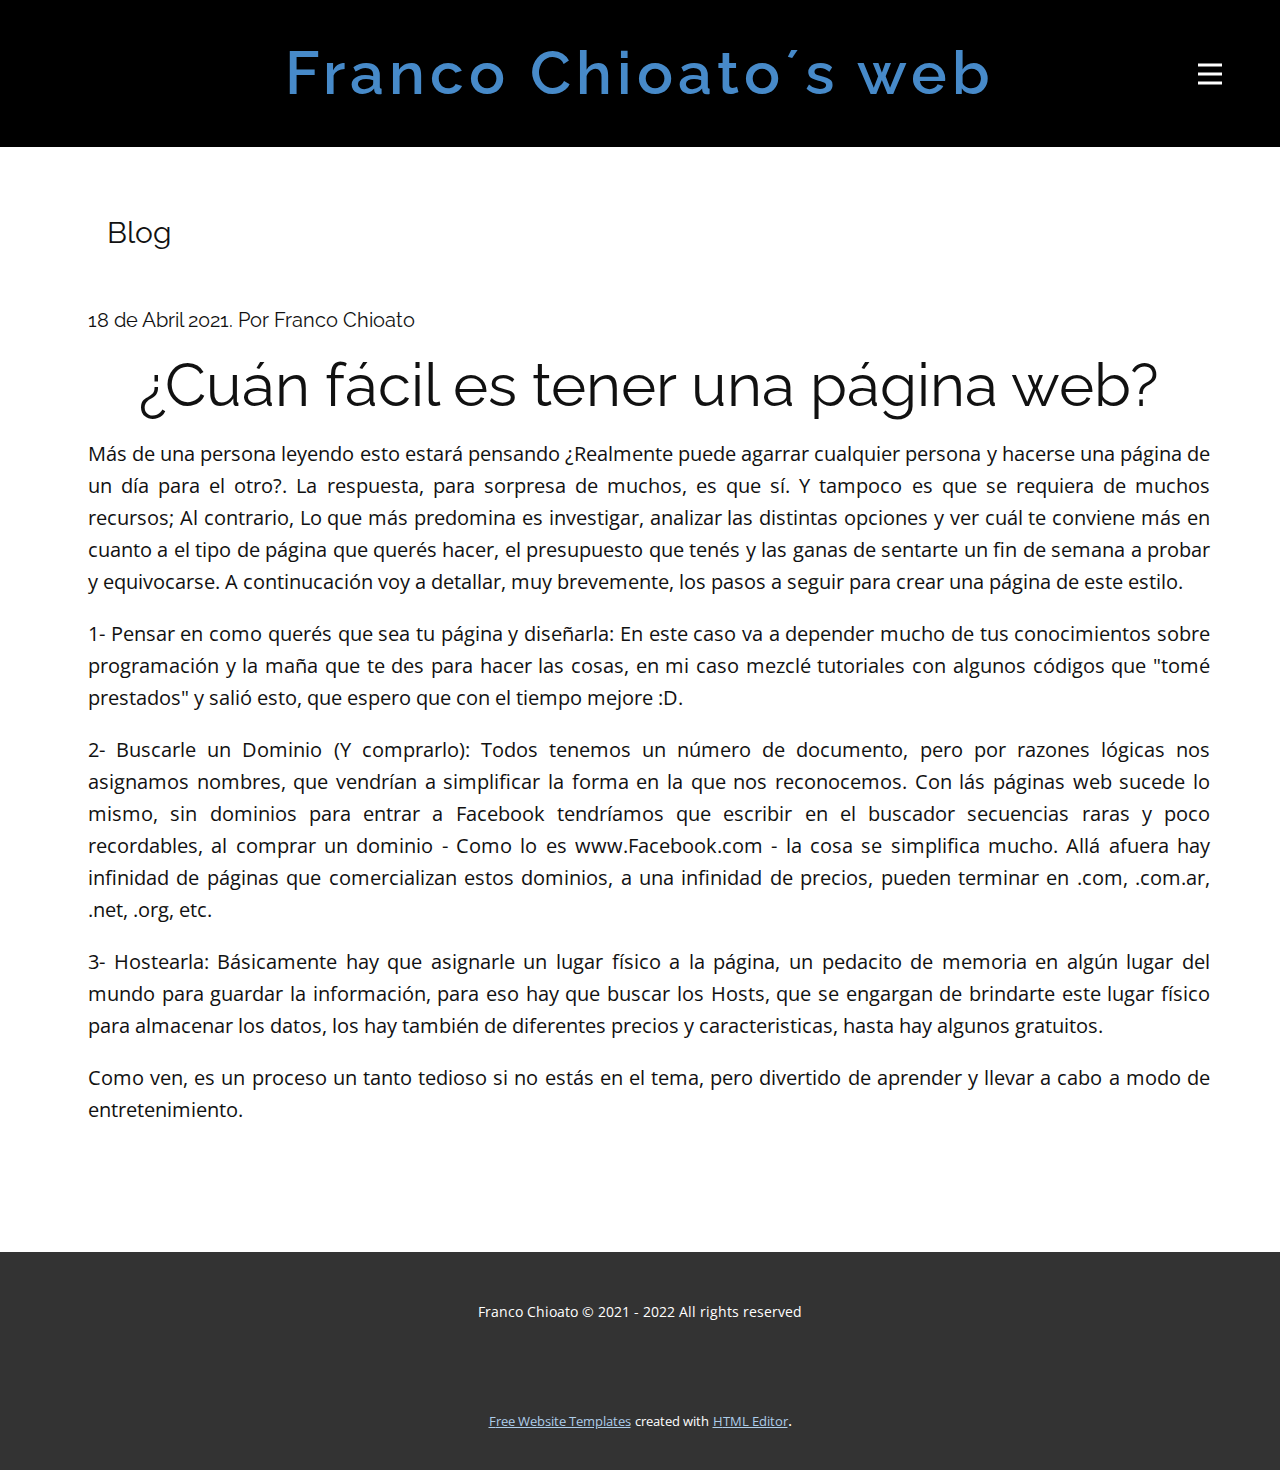
==== Blog.html @ 8524e593 "Archivos webpage con imagenes" ====
<!DOCTYPE html>
<html style="font-size: 16px;">
  <head>
    <meta name="viewport" content="width=device-width, initial-scale=1.0">
    <meta charset="utf-8">
    <meta name="keywords" content="¿Cuán fácil es tener una página web?">
    <meta name="description" content="">
    <meta name="page_type" content="np-template-header-footer-from-plugin">
    <title>Blog</title>
    <link rel="stylesheet" href="nicepage.css" media="screen">
<link rel="stylesheet" href="Blog.css" media="screen">
    <script class="u-script" type="text/javascript" src="jquery-1.9.1.min.js" defer=""></script>
    <script class="u-script" type="text/javascript" src="nicepage.js" defer=""></script>
    <meta name="generator" content="Nicepage 3.12.2, nicepage.com">
    <link id="u-theme-google-font" rel="stylesheet" href="https://fonts.googleapis.com/css?family=Raleway:100,100i,200,200i,300,300i,400,400i,500,500i,600,600i,700,700i,800,800i,900,900i|Open+Sans:300,300i,400,400i,600,600i,700,700i,800,800i">
    
    
    <script type="application/ld+json">{
		"@context": "http://schema.org",
		"@type": "Organization",
		"name": "",
		"url": "index.html"
}</script>
    <meta property="og:title" content="Blog">
    <meta property="og:type" content="website">
    <meta name="theme-color" content="#478ac9">
    <link rel="canonical" href="index.html">
    <meta property="og:url" content="index.html">
  </head>
  <body class="u-body"><header class="u-black u-clearfix u-header u-header" id="sec-85c8"><div class="u-clearfix u-sheet u-sheet-1">
        <h4 class="u-align-center u-text u-text-1">
          <a class="u-active-none u-border-none u-btn u-button-link u-button-style u-hover-none u-none u-text-palette-1-base u-btn-1" href="/Inicio.html" data-page-id="342497">Franco Chioato´s web</a>
        </h4>
        <nav class="u-menu u-menu-dropdown u-menu-open-right u-offcanvas u-menu-1" data-responsive-from="XL">
          <div class="menu-collapse" style="font-size: 1rem; letter-spacing: 0px; font-weight: 700; text-transform: uppercase;">
            <a class="u-button-style u-custom-active-border-color u-custom-border u-custom-border-color u-custom-borders u-custom-hover-border-color u-custom-left-right-menu-spacing u-custom-padding-bottom u-custom-text-color u-custom-text-hover-color u-custom-top-bottom-menu-spacing u-nav-link u-text-active-palette-1-base u-text-hover-palette-2-base" href="#">
              <svg><use xlink:href="#menu-hamburger"></use></svg>
              <svg version="1.1" xmlns="http://www.w3.org/2000/svg" xmlns:xlink="http://www.w3.org/1999/xlink"><defs><symbol id="menu-hamburger" viewBox="0 0 16 16" style="width: 16px; height: 16px;"><rect y="1" width="16" height="2"></rect><rect y="7" width="16" height="2"></rect><rect y="13" width="16" height="2"></rect>
</symbol>
</defs></svg>
            </a>
          </div>
          <div class="u-custom-menu u-nav-container">
            <ul class="u-nav u-spacing-30 u-unstyled u-nav-1"><li class="u-nav-item"><a class="u-border-2 u-border-active-palette-1-base u-border-hover-palette-1-base u-border-no-left u-border-no-right u-border-no-top u-button-style u-nav-link u-text-active-palette-1-base u-text-grey-90 u-text-hover-grey-90" href="Inicio.html" style="padding: 10px 0px;">Inicio</a>
</li><li class="u-nav-item"><a class="u-border-2 u-border-active-palette-1-base u-border-hover-palette-1-base u-border-no-left u-border-no-right u-border-no-top u-button-style u-nav-link u-text-active-palette-1-base u-text-grey-90 u-text-hover-grey-90" href="Sobre-mí.html" style="padding: 10px 0px;">Sobre mí</a>
</li><li class="u-nav-item"><a class="u-border-2 u-border-active-palette-1-base u-border-hover-palette-1-base u-border-no-left u-border-no-right u-border-no-top u-button-style u-nav-link u-text-active-palette-1-base u-text-grey-90 u-text-hover-grey-90" href="Blog.html" style="padding: 10px 0px;">Blog</a>
</li><li class="u-nav-item"><a class="u-border-2 u-border-active-palette-1-base u-border-hover-palette-1-base u-border-no-left u-border-no-right u-border-no-top u-button-style u-nav-link u-text-active-palette-1-base u-text-grey-90 u-text-hover-grey-90" href="The-Filter.html" style="padding: 10px 0px;">The Filter</a>
</li></ul>
          </div>
          <div class="u-custom-menu u-nav-container-collapse">
            <div class="u-black u-container-style u-inner-container-layout u-sidenav">
              <div class="u-sidenav-overflow">
                <div class="u-menu-close"></div>
                <ul class="u-align-center u-nav u-popupmenu-items u-spacing-47 u-unstyled u-nav-2"><li class="u-nav-item"><a class="u-button-style u-nav-link" href="Inicio.html" style="padding: 10px 0px;">Inicio</a>
</li><li class="u-nav-item"><a class="u-button-style u-nav-link" href="Sobre-mí.html" style="padding: 10px 0px;">Sobre mí</a>
</li><li class="u-nav-item"><a class="u-button-style u-nav-link" href="Blog.html" style="padding: 10px 0px;">Blog</a>
</li><li class="u-nav-item"><a class="u-button-style u-nav-link" href="The-Filter.html" style="padding: 10px 0px;">The Filter</a>
</li></ul>
              </div>
            </div>
            <div class="u-black u-menu-overlay u-opacity u-opacity-60"></div>
          </div>
        </nav>
      </div></header>
    <section class="u-clearfix u-section-1" id="sec-7db6">
      <div class="u-clearfix u-sheet u-sheet-1">
        <h3 class="u-text u-text-default u-text-1">Blog</h3>
        <div class="fr-view u-align-center u-clearfix u-rich-text u-text u-text-2">
          <h5 style="text-align: left;">18 de Abril 2021. Por Franco Chioato</h5>
          <h1 style="text-align: center;">¿Cuán fácil es tener una página web?</h1>
          <p style="text-align: justify;">
            <span style="font-size: 1.25rem;">Más de una persona leyendo esto estará pensando ¿Realmente puede agarrar cualquier persona y hacerse una página de un día para el otro?. La respuesta, para sorpresa de muchos, es que sí. Y tampoco es que se requiera de muchos recursos; Al contrario, Lo que más predomina es investigar, analizar las distintas opciones y ver cuál te conviene más en cuanto a el tipo de página que querés hacer, el presupuesto que tenés y las ganas de sentarte un fin de semana a probar y equivocarse. A continucación voy a detallar, muy brevemente, los pasos a seguir para crear una página de este estilo.</span>
          </p>
          <p style="text-align: justify;">
            <span style="font-size: 1.25rem;">1- Pensar en como querés que sea tu página y diseñarla: En este caso va a depender mucho de tus conocimientos sobre programación y la maña que te des para hacer las cosas, en mi caso mezclé tutoriales con algunos códigos que "tomé prestados" y salió esto, que espero que con el tiempo mejore :D.</span>
          </p>
          <p style="text-align: justify;">
            <span style="font-size: 1.25rem;">2- Buscarle un Dominio (Y comprarlo): Todos tenemos un número de documento, pero por razones lógicas nos asignamos nombres, que vendrían a simplificar la forma en la que nos reconocemos. Con lás páginas web sucede lo mismo, sin dominios para entrar a Facebook tendríamos que escribir en el buscador secuencias raras y poco recordables, al comprar un dominio - Como lo es <a href="//www.Facebook.com">www.Facebook.com</a> - la cosa se simplifica mucho. Allá afuera hay infinidad de páginas que comercializan estos dominios, a una infinidad de precios, pueden terminar en .com, .com.ar, .net, .org, etc.&nbsp;
            </span>
          </p>
          <p style="text-align: justify;">
            <span style="font-size: 1.25rem;">3- Hostearla: Básicamente hay que asignarle un lugar físico a la página, un pedacito de memoria en algún lugar del mundo para guardar la información, para eso hay que buscar los Hosts, que se engargan de brindarte este lugar físico para almacenar los datos, los hay también de diferentes precios y caracteristicas, hasta hay algunos gratuitos.</span>
          </p>
          <p style="text-align: justify;">
            <span style="font-size: 1.25rem;">Como ven, es un proceso un tanto tedioso si no estás en el tema, pero divertido de aprender y llevar a cabo a modo de entretenimiento.</span>
          </p>
          <p style="text-align: justify;">
            <br>
          </p>
        </div>
      </div>
    </section>
    
    
    <footer class="u-align-center u-clearfix u-footer u-grey-80 u-footer" id="sec-266b"><div class="u-clearfix u-sheet u-sheet-1">
        <p class="u-small-text u-text u-text-variant u-text-1">Franco Chioato © 2021 - 2022 All rights reserved</p>
      </div></footer>
    <section class="u-backlink u-clearfix u-grey-80">
      <a class="u-link" href="https://nicepage.com/website-templates" target="_blank">
        <span>Free Website Templates</span>
      </a>
      <p class="u-text">
        <span>created with</span>
      </p>
      <a class="u-link" href="https://nicepage.com/html-website-builder" target="_blank">
        <span>HTML Editor</span>
      </a>. 
    </section>
  </body>
</html>
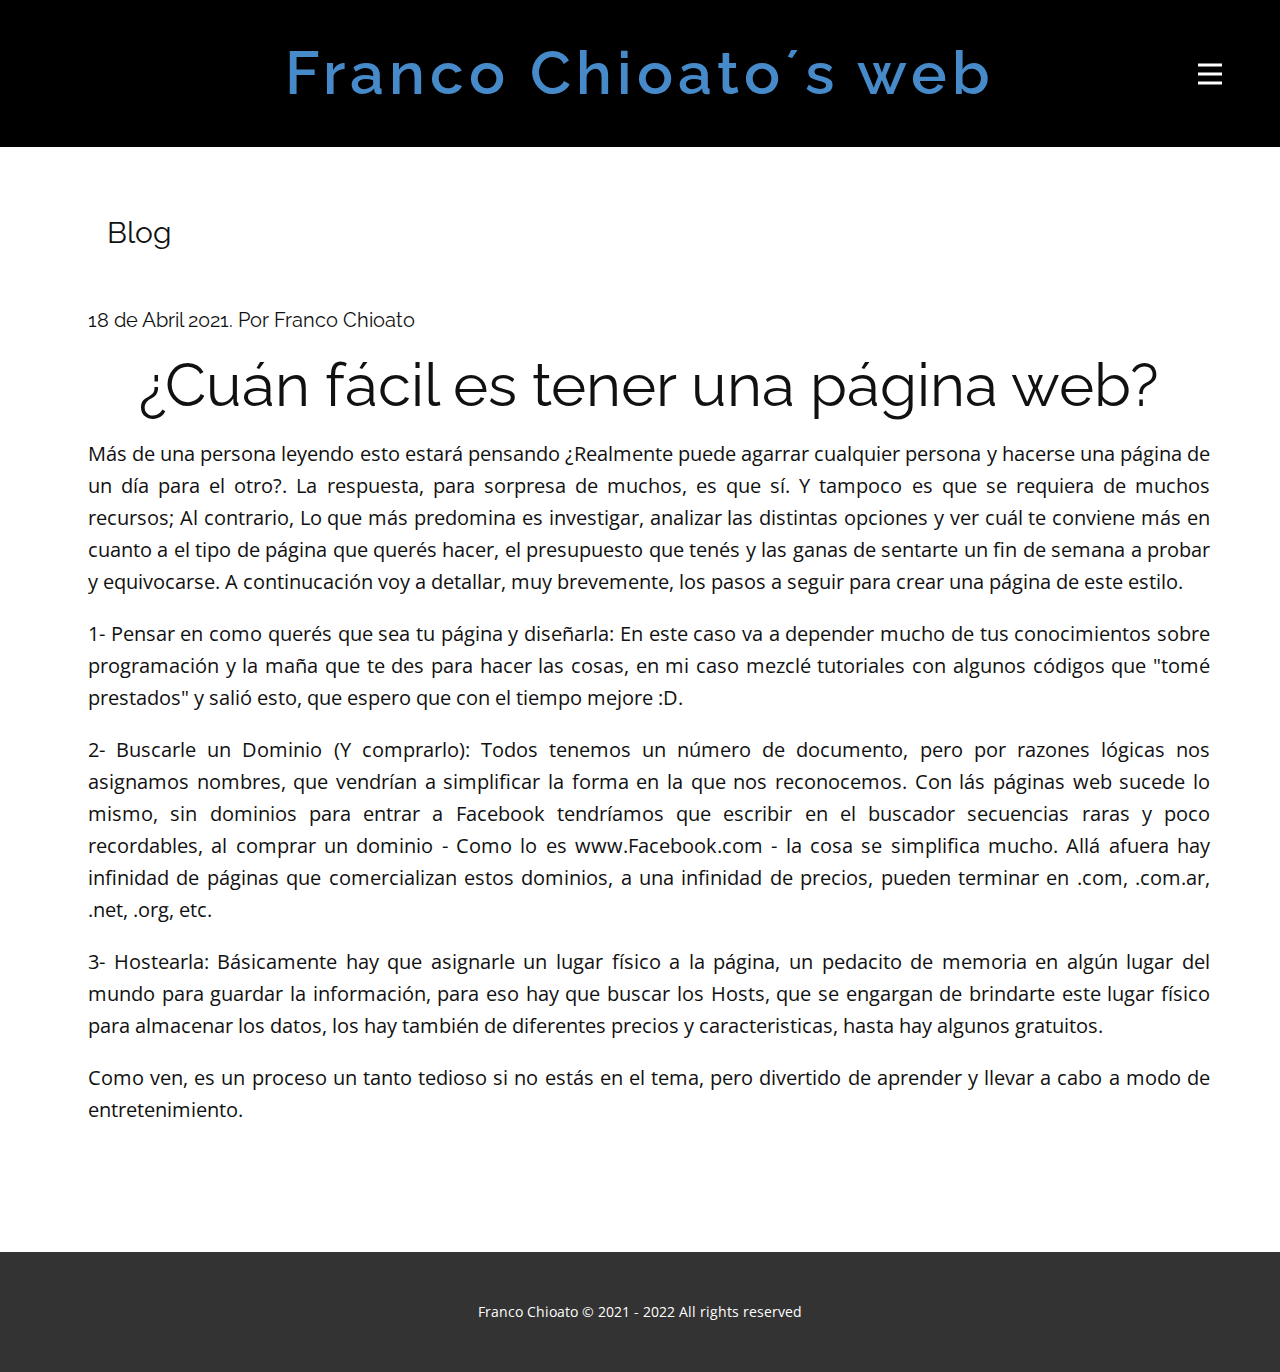
==== commit 400754a3: "Update Blog.html" ====
--- a/Blog.html
+++ b/Blog.html
@@ -95,16 +95,6 @@
     <footer class="u-align-center u-clearfix u-footer u-grey-80 u-footer" id="sec-266b"><div class="u-clearfix u-sheet u-sheet-1">
         <p class="u-small-text u-text u-text-variant u-text-1">Franco Chioato © 2021 - 2022 All rights reserved</p>
       </div></footer>
-    <section class="u-backlink u-clearfix u-grey-80">
-      <a class="u-link" href="https://nicepage.com/website-templates" target="_blank">
-        <span>Free Website Templates</span>
-      </a>
-      <p class="u-text">
-        <span>created with</span>
-      </p>
-      <a class="u-link" href="https://nicepage.com/html-website-builder" target="_blank">
-        <span>HTML Editor</span>
-      </a>. 
     </section>
   </body>
-</html>+</html>
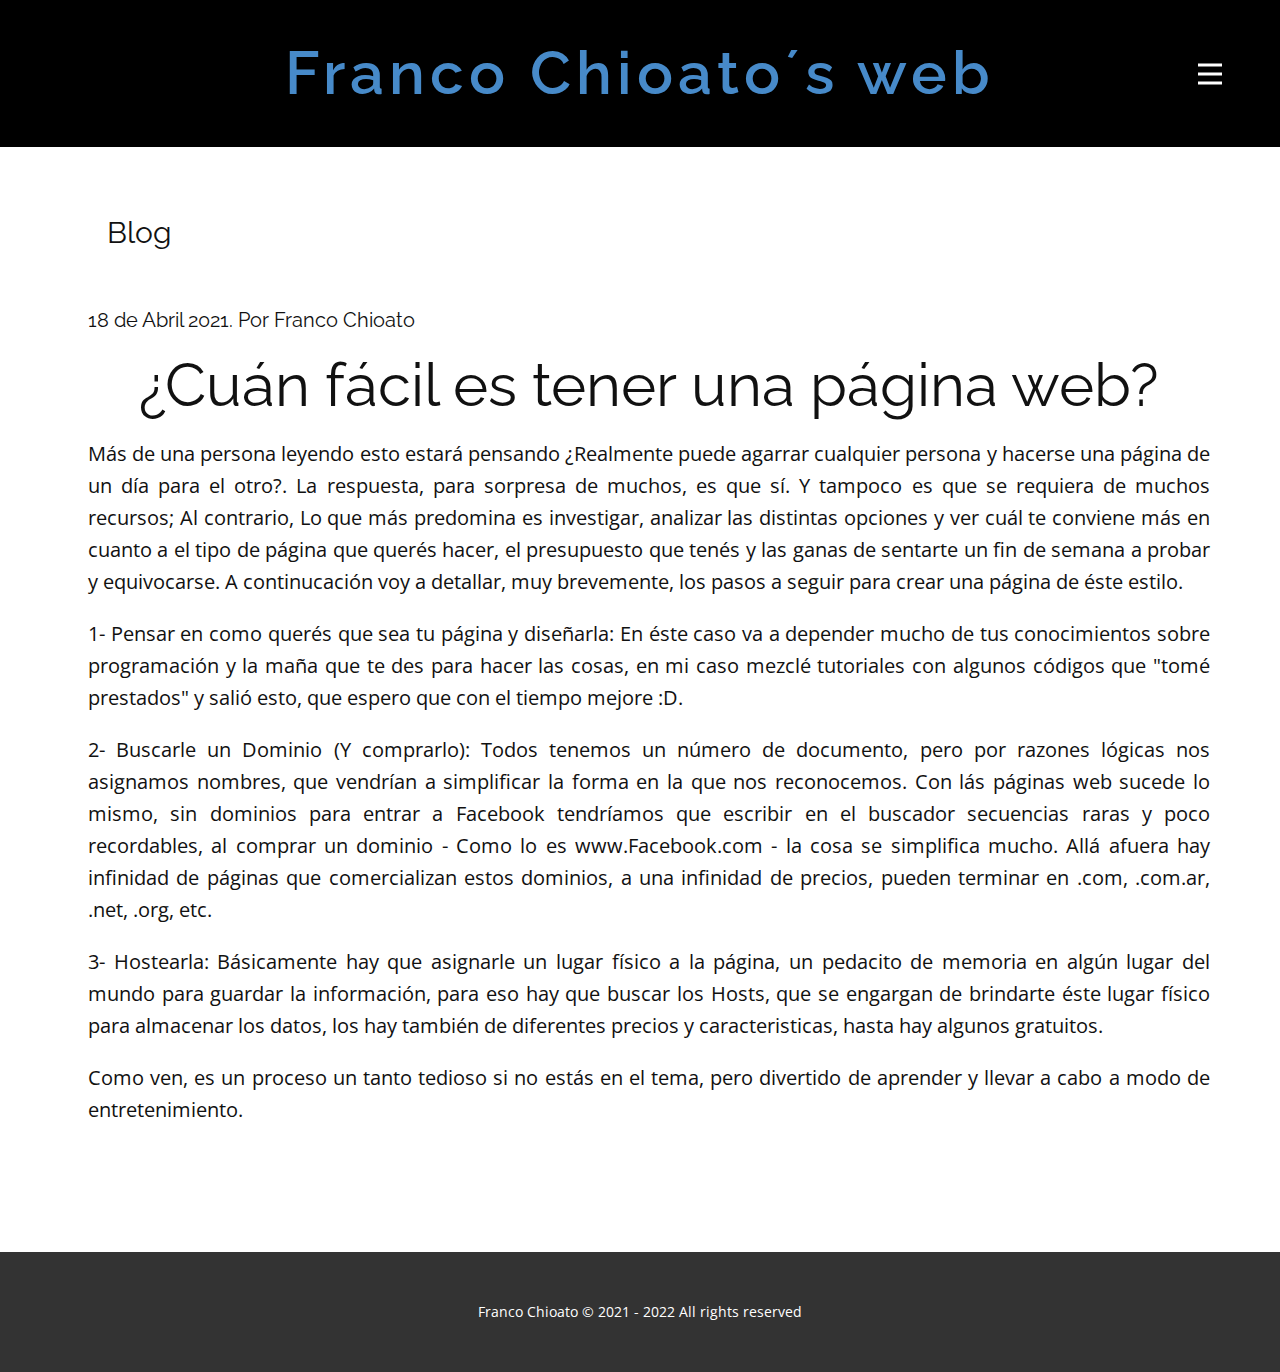
==== commit d3d9fd05: "Update Blog.html" ====
--- a/Blog.html
+++ b/Blog.html
@@ -1,5 +1,5 @@
 <!DOCTYPE html>
-<html style="font-size: 16px;">
+<html style="font-size: 16px;" lang="es-AR">
   <head>
     <meta name="viewport" content="width=device-width, initial-scale=1.0">
     <meta charset="utf-8">
@@ -11,14 +11,13 @@
 <link rel="stylesheet" href="Blog.css" media="screen">
     <script class="u-script" type="text/javascript" src="jquery-1.9.1.min.js" defer=""></script>
     <script class="u-script" type="text/javascript" src="nicepage.js" defer=""></script>
-    <meta name="generator" content="Nicepage 3.12.2, nicepage.com">
     <link id="u-theme-google-font" rel="stylesheet" href="https://fonts.googleapis.com/css?family=Raleway:100,100i,200,200i,300,300i,400,400i,500,500i,600,600i,700,700i,800,800i,900,900i|Open+Sans:300,300i,400,400i,600,600i,700,700i,800,800i">
     
     
     <script type="application/ld+json">{
 		"@context": "http://schema.org",
 		"@type": "Organization",
-		"name": "",
+		"name": "Franco Chioato - Blog",
 		"url": "index.html"
 }</script>
     <meta property="og:title" content="Blog">
@@ -69,17 +68,17 @@
           <h5 style="text-align: left;">18 de Abril 2021. Por Franco Chioato</h5>
           <h1 style="text-align: center;">¿Cuán fácil es tener una página web?</h1>
           <p style="text-align: justify;">
-            <span style="font-size: 1.25rem;">Más de una persona leyendo esto estará pensando ¿Realmente puede agarrar cualquier persona y hacerse una página de un día para el otro?. La respuesta, para sorpresa de muchos, es que sí. Y tampoco es que se requiera de muchos recursos; Al contrario, Lo que más predomina es investigar, analizar las distintas opciones y ver cuál te conviene más en cuanto a el tipo de página que querés hacer, el presupuesto que tenés y las ganas de sentarte un fin de semana a probar y equivocarse. A continucación voy a detallar, muy brevemente, los pasos a seguir para crear una página de este estilo.</span>
+            <span style="font-size: 1.25rem;">Más de una persona leyendo esto estará pensando ¿Realmente puede agarrar cualquier persona y hacerse una página de un día para el otro?. La respuesta, para sorpresa de muchos, es que sí. Y tampoco es que se requiera de muchos recursos; Al contrario, Lo que más predomina es investigar, analizar las distintas opciones y ver cuál te conviene más en cuanto a el tipo de página que querés hacer, el presupuesto que tenés y las ganas de sentarte un fin de semana a probar y equivocarse. A continucación voy a detallar, muy brevemente, los pasos a seguir para crear una página de éste estilo.</span>
           </p>
           <p style="text-align: justify;">
-            <span style="font-size: 1.25rem;">1- Pensar en como querés que sea tu página y diseñarla: En este caso va a depender mucho de tus conocimientos sobre programación y la maña que te des para hacer las cosas, en mi caso mezclé tutoriales con algunos códigos que "tomé prestados" y salió esto, que espero que con el tiempo mejore :D.</span>
+            <span style="font-size: 1.25rem;">1- Pensar en como querés que sea tu página y diseñarla: En éste caso va a depender mucho de tus conocimientos sobre programación y la maña que te des para hacer las cosas, en mi caso mezclé tutoriales con algunos códigos que "tomé prestados" y salió esto, que espero que con el tiempo mejore :D.</span>
           </p>
           <p style="text-align: justify;">
             <span style="font-size: 1.25rem;">2- Buscarle un Dominio (Y comprarlo): Todos tenemos un número de documento, pero por razones lógicas nos asignamos nombres, que vendrían a simplificar la forma en la que nos reconocemos. Con lás páginas web sucede lo mismo, sin dominios para entrar a Facebook tendríamos que escribir en el buscador secuencias raras y poco recordables, al comprar un dominio - Como lo es <a href="//www.Facebook.com">www.Facebook.com</a> - la cosa se simplifica mucho. Allá afuera hay infinidad de páginas que comercializan estos dominios, a una infinidad de precios, pueden terminar en .com, .com.ar, .net, .org, etc.&nbsp;
             </span>
           </p>
           <p style="text-align: justify;">
-            <span style="font-size: 1.25rem;">3- Hostearla: Básicamente hay que asignarle un lugar físico a la página, un pedacito de memoria en algún lugar del mundo para guardar la información, para eso hay que buscar los Hosts, que se engargan de brindarte este lugar físico para almacenar los datos, los hay también de diferentes precios y caracteristicas, hasta hay algunos gratuitos.</span>
+            <span style="font-size: 1.25rem;">3- Hostearla: Básicamente hay que asignarle un lugar físico a la página, un pedacito de memoria en algún lugar del mundo para guardar la información, para eso hay que buscar los Hosts, que se engargan de brindarte éste lugar físico para almacenar los datos, los hay también de diferentes precios y caracteristicas, hasta hay algunos gratuitos.</span>
           </p>
           <p style="text-align: justify;">
             <span style="font-size: 1.25rem;">Como ven, es un proceso un tanto tedioso si no estás en el tema, pero divertido de aprender y llevar a cabo a modo de entretenimiento.</span>
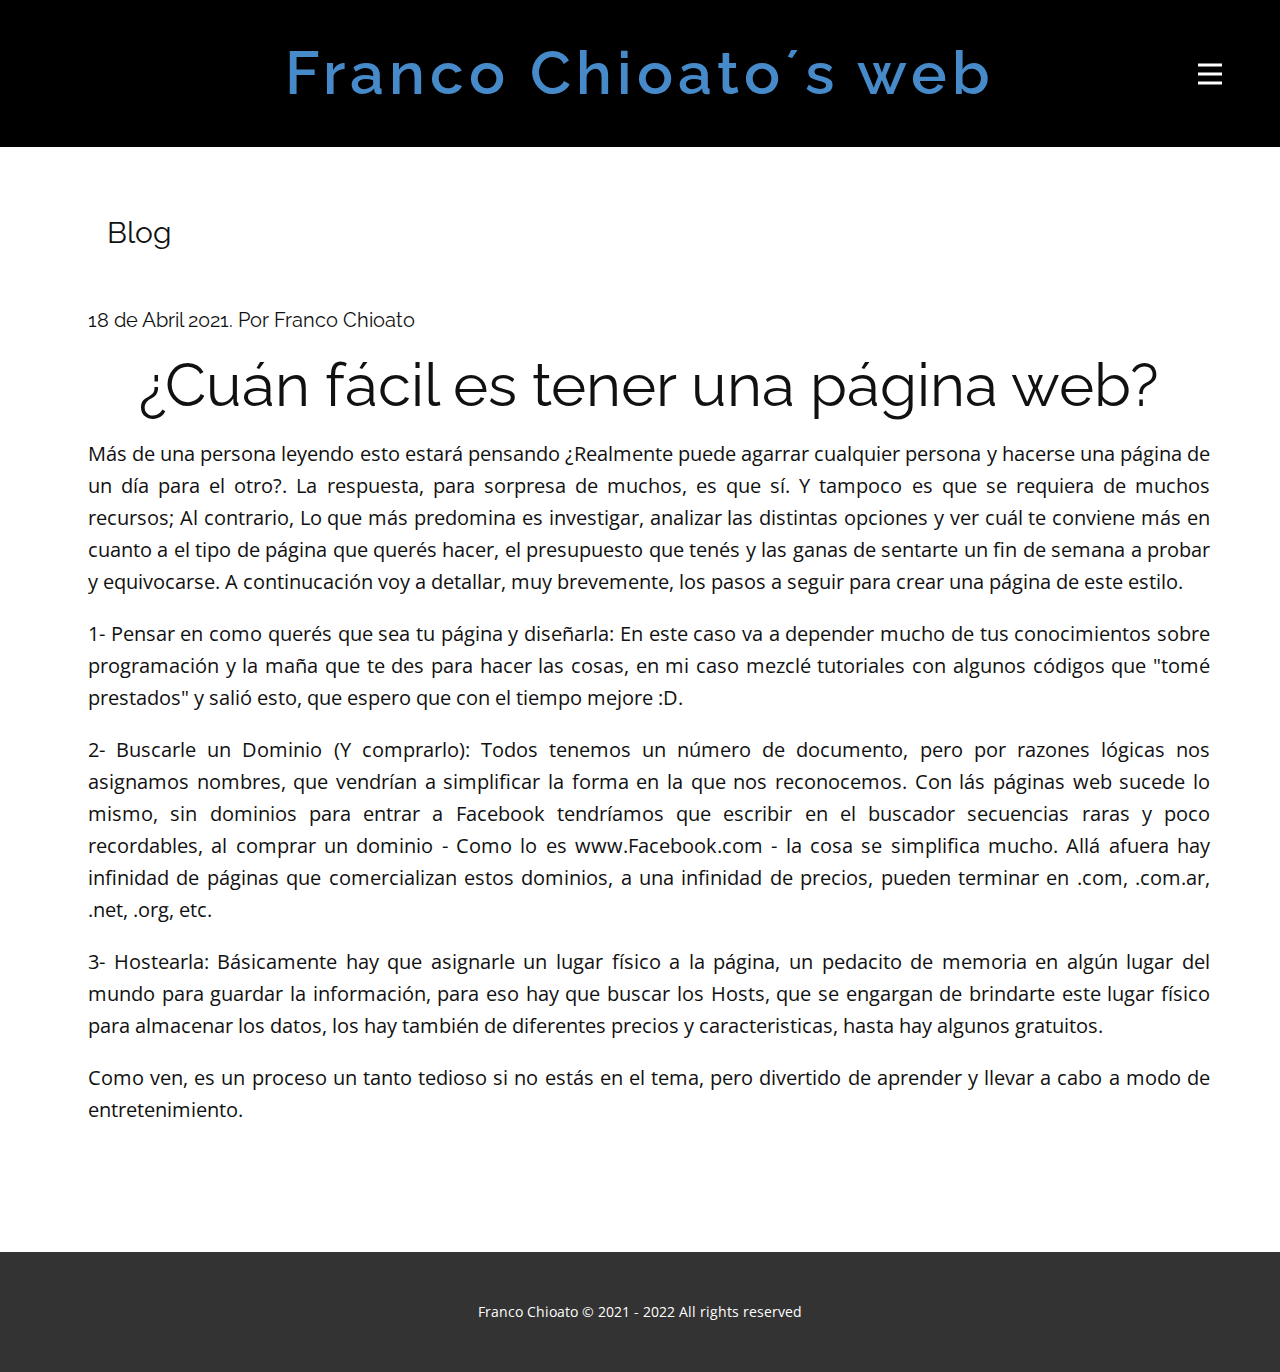
==== commit b7691641: "Update Blog.html" ====
--- a/Blog.html
+++ b/Blog.html
@@ -68,17 +68,17 @@
           <h5 style="text-align: left;">18 de Abril 2021. Por Franco Chioato</h5>
           <h1 style="text-align: center;">¿Cuán fácil es tener una página web?</h1>
           <p style="text-align: justify;">
-            <span style="font-size: 1.25rem;">Más de una persona leyendo esto estará pensando ¿Realmente puede agarrar cualquier persona y hacerse una página de un día para el otro?. La respuesta, para sorpresa de muchos, es que sí. Y tampoco es que se requiera de muchos recursos; Al contrario, Lo que más predomina es investigar, analizar las distintas opciones y ver cuál te conviene más en cuanto a el tipo de página que querés hacer, el presupuesto que tenés y las ganas de sentarte un fin de semana a probar y equivocarse. A continucación voy a detallar, muy brevemente, los pasos a seguir para crear una página de éste estilo.</span>
+            <span style="font-size: 1.25rem;">Más de una persona leyendo esto estará pensando ¿Realmente puede agarrar cualquier persona y hacerse una página de un día para el otro?. La respuesta, para sorpresa de muchos, es que sí. Y tampoco es que se requiera de muchos recursos; Al contrario, Lo que más predomina es investigar, analizar las distintas opciones y ver cuál te conviene más en cuanto a el tipo de página que querés hacer, el presupuesto que tenés y las ganas de sentarte un fin de semana a probar y equivocarse. A continucación voy a detallar, muy brevemente, los pasos a seguir para crear una página de este estilo.</span>
           </p>
           <p style="text-align: justify;">
-            <span style="font-size: 1.25rem;">1- Pensar en como querés que sea tu página y diseñarla: En éste caso va a depender mucho de tus conocimientos sobre programación y la maña que te des para hacer las cosas, en mi caso mezclé tutoriales con algunos códigos que "tomé prestados" y salió esto, que espero que con el tiempo mejore :D.</span>
+            <span style="font-size: 1.25rem;">1- Pensar en como querés que sea tu página y diseñarla: En este caso va a depender mucho de tus conocimientos sobre programación y la maña que te des para hacer las cosas, en mi caso mezclé tutoriales con algunos códigos que "tomé prestados" y salió esto, que espero que con el tiempo mejore :D.</span>
           </p>
           <p style="text-align: justify;">
             <span style="font-size: 1.25rem;">2- Buscarle un Dominio (Y comprarlo): Todos tenemos un número de documento, pero por razones lógicas nos asignamos nombres, que vendrían a simplificar la forma en la que nos reconocemos. Con lás páginas web sucede lo mismo, sin dominios para entrar a Facebook tendríamos que escribir en el buscador secuencias raras y poco recordables, al comprar un dominio - Como lo es <a href="//www.Facebook.com">www.Facebook.com</a> - la cosa se simplifica mucho. Allá afuera hay infinidad de páginas que comercializan estos dominios, a una infinidad de precios, pueden terminar en .com, .com.ar, .net, .org, etc.&nbsp;
             </span>
           </p>
           <p style="text-align: justify;">
-            <span style="font-size: 1.25rem;">3- Hostearla: Básicamente hay que asignarle un lugar físico a la página, un pedacito de memoria en algún lugar del mundo para guardar la información, para eso hay que buscar los Hosts, que se engargan de brindarte éste lugar físico para almacenar los datos, los hay también de diferentes precios y caracteristicas, hasta hay algunos gratuitos.</span>
+            <span style="font-size: 1.25rem;">3- Hostearla: Básicamente hay que asignarle un lugar físico a la página, un pedacito de memoria en algún lugar del mundo para guardar la información, para eso hay que buscar los Hosts, que se engargan de brindarte este lugar físico para almacenar los datos, los hay también de diferentes precios y caracteristicas, hasta hay algunos gratuitos.</span>
           </p>
           <p style="text-align: justify;">
             <span style="font-size: 1.25rem;">Como ven, es un proceso un tanto tedioso si no estás en el tema, pero divertido de aprender y llevar a cabo a modo de entretenimiento.</span>
